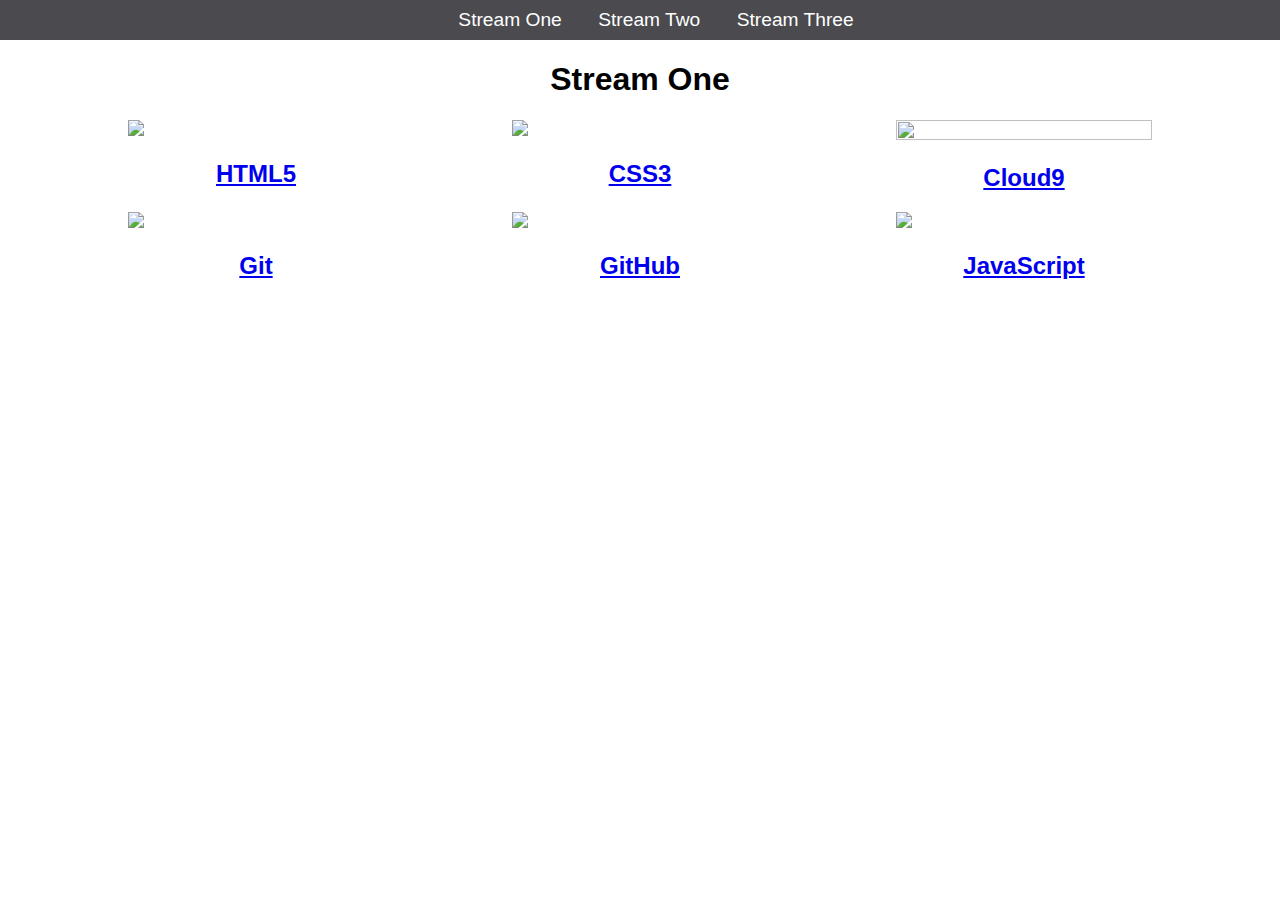
==== index.html @ 74681912 "Rename stream-one.html to index.html" ====
<!DOCTYPE html>
<html>
	<head>
		<title>Hello World!!!</title>
		<link rel="stylesheet" href="css/style.css" type="text/css" />
	</head>
	<body>
		<nav>
			<ul>
				<li><a href="stream-one.html">Stream One</a></li>
				<li><a href="stream-two.html">Stream Two</a></li>
				<li><a href="stream-three.html">Stream Three</a></li>
			</ul>
		</nav>
		<h1>Stream One</h1>
		<div class="card">
			<a href="https://en.wikipedia.org/wiki/HTML5">
				<img src="http://jaspreetchahal.org/images/html5.svg"/>
				<h2>HTML5</h2>
			</a>
		</div>
		<div class="card">
			<a href="https://en.wikipedia.org/wiki/Cascading_Style_Sheets">
				<img src="http://jaspreetchahal.org/images/css3.svg" />
				<h2>CSS3</h2>
			</a>
		</div>
		<div class="card">
			<a href="https://en.wikipedia.org/wiki/Cloud9_IDE">
				<img src="https://seeklogo.com/images/C/cloud9-logo-57B51588FA-seeklogo.com.png" height= 120% />
				<h2>Cloud9</h2>
			</a>
		</div>
		<div class="card">
			<a href="https://en.wikipedia.org/wiki/Git">
				<img src="https://avatars3.githubusercontent.com/u/18133?s=200&v=4"/>
				<h2>Git</h2>
			</a>
		</div>
		<div class="card">
			<a href="https://en.wikipedia.org/wiki/GitHub">
				<img src="https://unifaceinfo.com/wp-content/uploads/2016/06/github-collab-retina-preview.gif"/>
				<h2>GitHub</h2>
			</a>
		</div>
		<div class="card">
			<a href="https://en.wikipedia.org/wiki/JavaScript">
				<img src="https://www.javatpoint.com/images/javascript/javascript_logo.png"/>
				<h2>JavaScript</h2>
			</a>
		</div>
	</body>
</html>
---- css/style.css ----
body {
    margin: 0;
    padding: 0;
    font-family: 'Oswald', sans-serif;
}

nav ul {
    list-style: none;
    background-color: #4a4a4f;
    text-align: center;
    padding: 0;
    margin: 0;
}

nav li {
    font-size: 1.2em;
    line-height: 40px;
    height: 40px;
    display: inline-block;
    margin-left: 2.5%;
}

nav a {
    text-decoration: none;
    color: #ffffff;
    display: block;
}

nav a:hover {
    background-color: #ffffff;
    color: #4a4a4f;
}

.card {
    float: left;
    width: 20%;
    margin-left: 10%;
}
.card a {
    text-align: center;
}

img {
    width: 100%;
}

h1 {
    text-align: center;
}
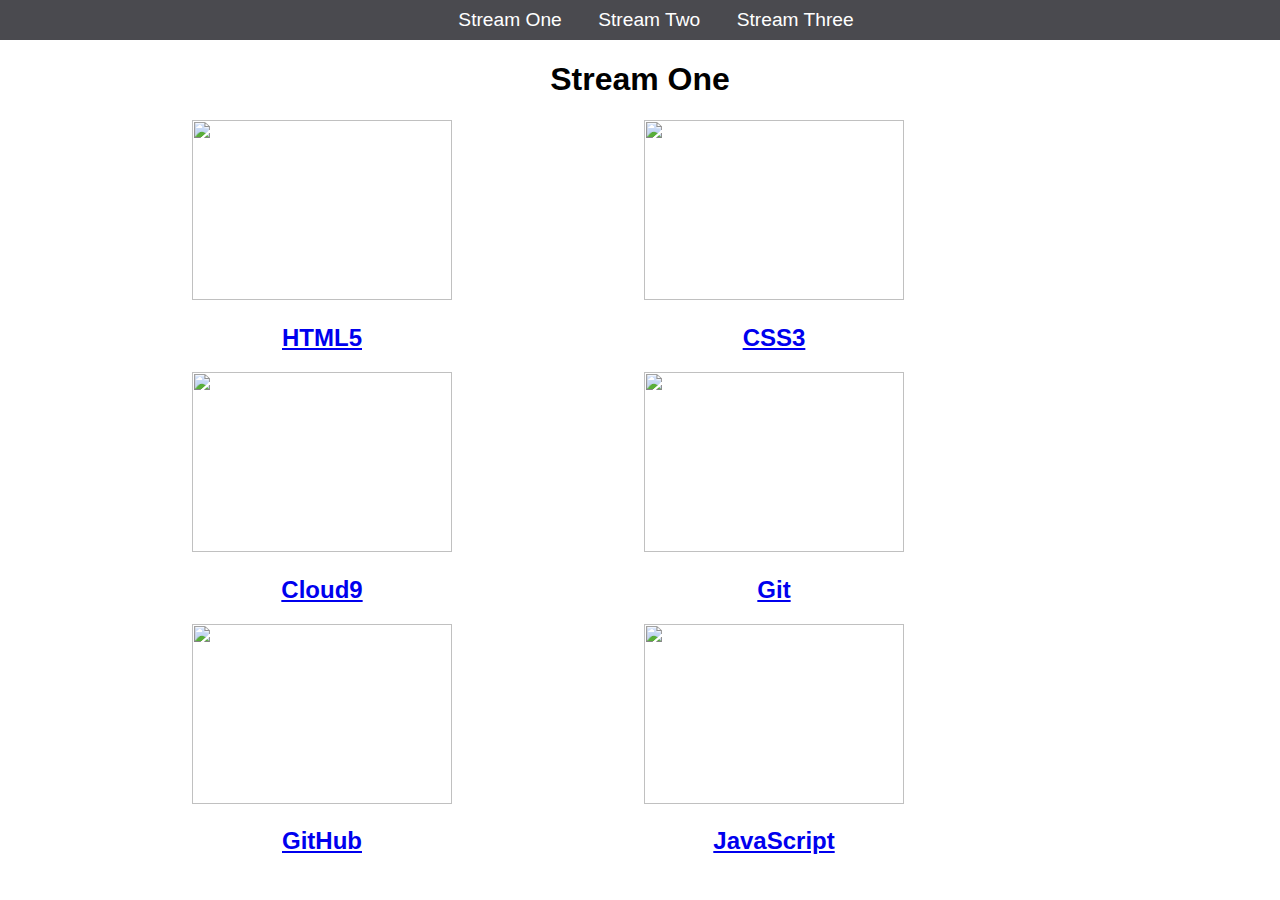
==== commit f4dabd19: "index.html modified" ====
--- a/index.html
+++ b/index.html
@@ -27,7 +27,7 @@
 		</div>
 		<div class="card">
 			<a href="https://en.wikipedia.org/wiki/Cloud9_IDE">
-				<img src="https://seeklogo.com/images/C/cloud9-logo-57B51588FA-seeklogo.com.png" height= 120% />
+				<img src="https://seeklogo.com/images/C/cloud9-logo-57B51588FA-seeklogo.com.png"/>
 				<h2>Cloud9</h2>
 			</a>
 		</div>
--- a/css/style.css
+++ b/css/style.css
@@ -1,49 +1,58 @@
 body {
-    margin: 0;
-    padding: 0;
-    font-family: 'Oswald', sans-serif;
+  margin: 0;
+  padding: 0;
+  font-family: 'Oswald', sans-serif;
 }
-
+ 
 nav ul {
-    list-style: none;
-    background-color: #4a4a4f;
-    text-align: center;
-    padding: 0;
-    margin: 0;
+  list-style: none;
+  background-color: #4a4a4f;
+  text-align: center;
+  padding: 0;
+  margin: 0;
 }
 
 nav li {
-    font-size: 1.2em;
-    line-height: 40px;
-    height: 40px;
-    display: inline-block;
-    margin-left: 2.5%;
+  font-size: 1.2em;
+  line-height: 40px;
+  height: 40px;
+  display: inline-block;
+  margin-left: 2.5%;
 }
-
+ 
 nav a {
-    text-decoration: none;
-    color: #ffffff;
-    display: block;
+  text-decoration: none;
+  color: #fff;
+  display: block;
 }
 
 nav a:hover {
-    background-color: #ffffff;
-    color: #4a4a4f;
+  background-color: #fff;
+  color: #4a4a4f;
+}
+ 
+nav a:active {
+  background-color: #fff;
+  color: #444;
+}
+
+h1 {
+  text-align: center;
 }
 
 .card {
     float: left;
-    width: 20%;
-    margin-left: 10%;
+    width: 30%;
+    margin-left: 15%;
+    max-width: 260px;
+    min-width: 150px;
 }
+
 .card a {
     text-align: center;
 }
 
 img {
     width: 100%;
-}
-
-h1 {
-    text-align: center;
+    height: 180px;
 }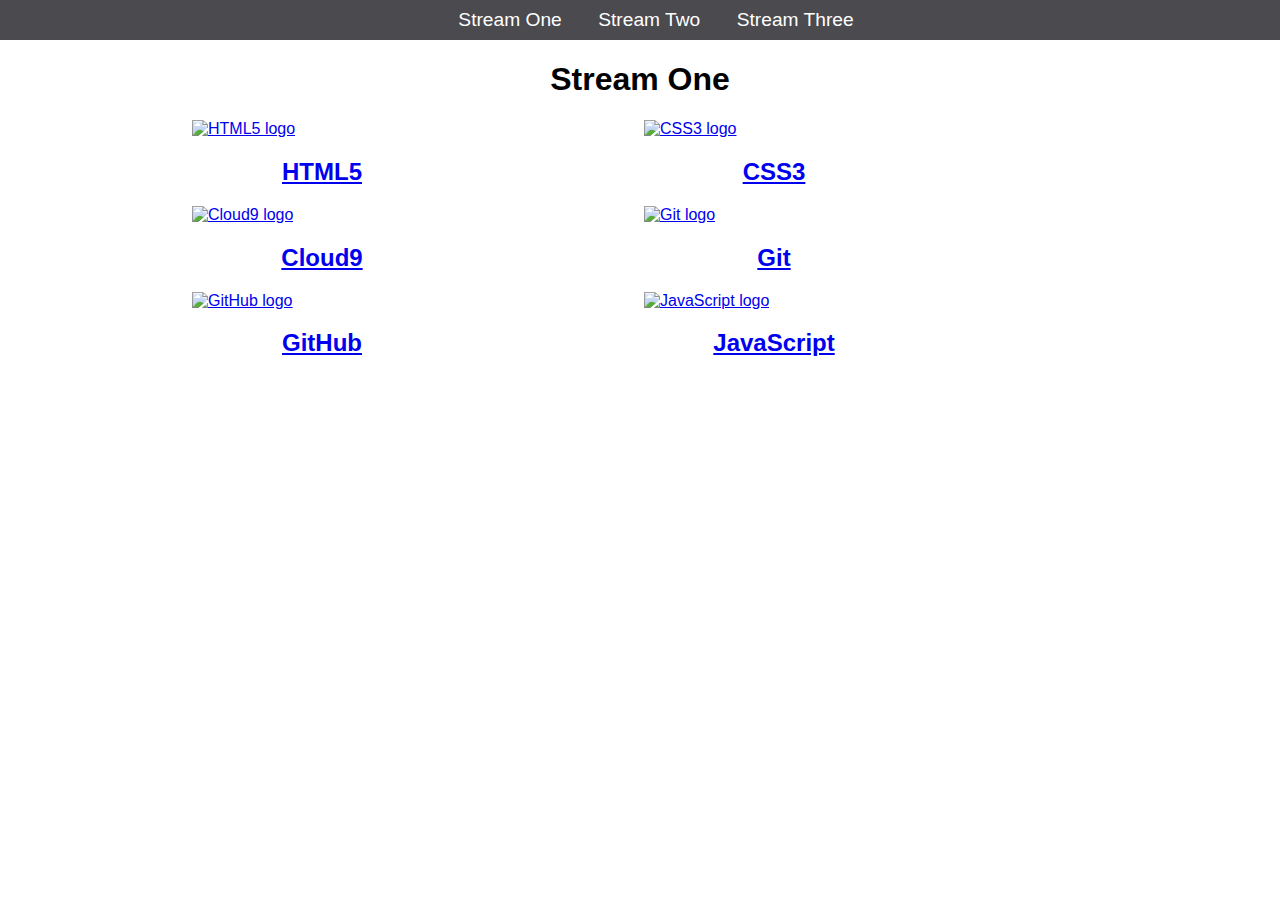
==== commit 318bd262: "Image's alt attribute added to all html files" ====
--- a/index.html
+++ b/index.html
@@ -15,37 +15,37 @@
 		<h1>Stream One</h1>
 		<div class="card">
 			<a href="https://en.wikipedia.org/wiki/HTML5">
-				<img src="http://jaspreetchahal.org/images/html5.svg"/>
+				<img src="http://jaspreetchahal.org/images/html5.svg" alt="HTML5 logo"/>
 				<h2>HTML5</h2>
 			</a>
 		</div>
 		<div class="card">
 			<a href="https://en.wikipedia.org/wiki/Cascading_Style_Sheets">
-				<img src="http://jaspreetchahal.org/images/css3.svg" />
+				<img src="http://jaspreetchahal.org/images/css3.svg" alt="CSS3 logo"/>
 				<h2>CSS3</h2>
 			</a>
 		</div>
 		<div class="card">
 			<a href="https://en.wikipedia.org/wiki/Cloud9_IDE">
-				<img src="https://seeklogo.com/images/C/cloud9-logo-57B51588FA-seeklogo.com.png"/>
+				<img src="https://seeklogo.com/images/C/cloud9-logo-57B51588FA-seeklogo.com.png" alt="Cloud9 logo"/>
 				<h2>Cloud9</h2>
 			</a>
 		</div>
 		<div class="card">
 			<a href="https://en.wikipedia.org/wiki/Git">
-				<img src="https://avatars3.githubusercontent.com/u/18133?s=200&v=4"/>
+				<img src="https://avatars3.githubusercontent.com/u/18133?s=200&v=4" alt="Git logo"/>
 				<h2>Git</h2>
 			</a>
 		</div>
 		<div class="card">
 			<a href="https://en.wikipedia.org/wiki/GitHub">
-				<img src="https://unifaceinfo.com/wp-content/uploads/2016/06/github-collab-retina-preview.gif"/>
+				<img src="https://unifaceinfo.com/wp-content/uploads/2016/06/github-collab-retina-preview.gif" alt="GitHub logo"/>
 				<h2>GitHub</h2>
 			</a>
 		</div>
 		<div class="card">
 			<a href="https://en.wikipedia.org/wiki/JavaScript">
-				<img src="https://www.javatpoint.com/images/javascript/javascript_logo.png"/>
+				<img src="https://www.javatpoint.com/images/javascript/javascript_logo.png" alt="JavaScript logo"/>
 				<h2>JavaScript</h2>
 			</a>
 		</div>
